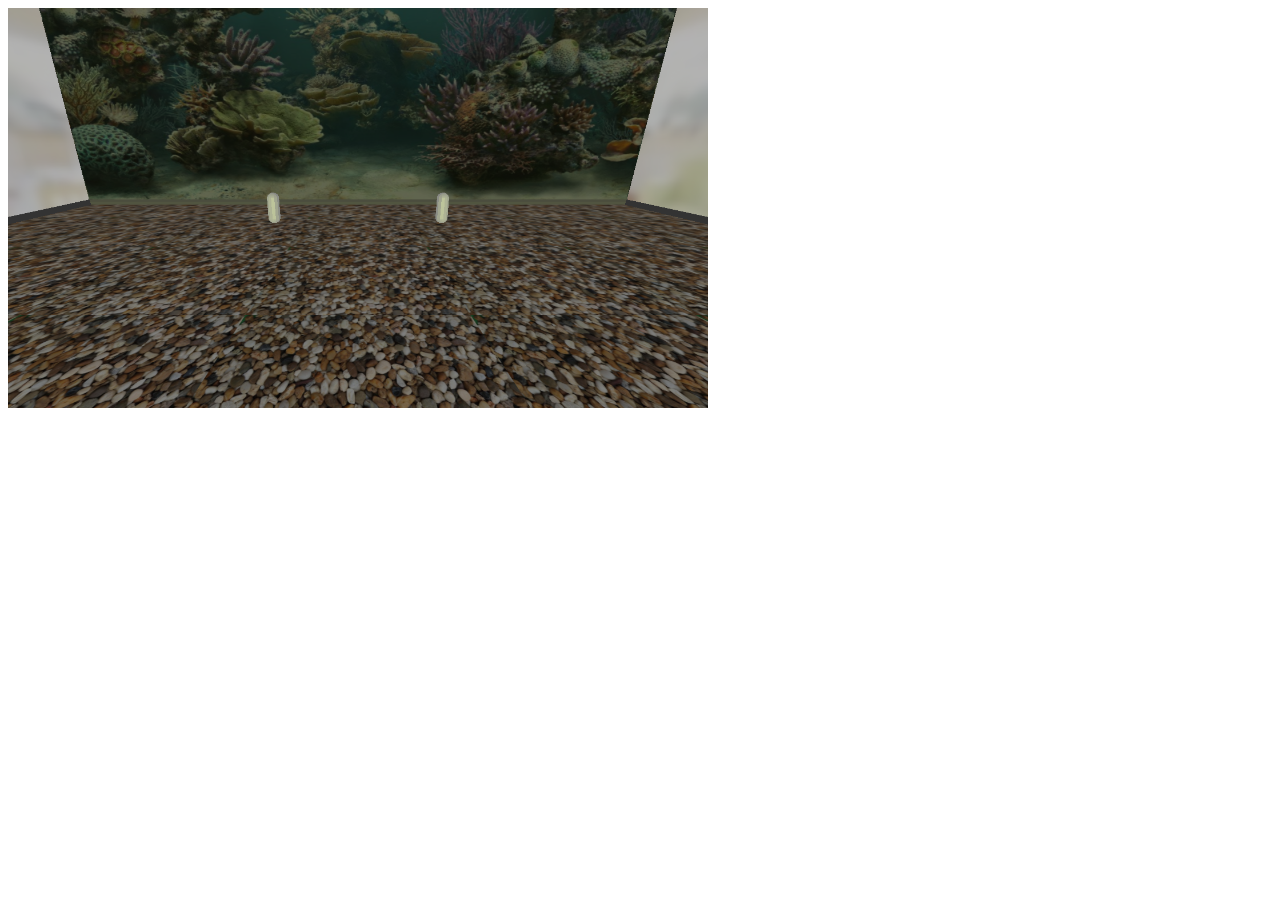
==== water.html @ 490b11a8 "First commit" ====
<html>
<head>
	<title>2.2 Modelos</title>
	<script type="text/javascript" src="js/libs/jquery/jquery-2.1.4.min.js"></script>
	<script type="text/javascript" src="js/libs/three/three.js"></script>
	<script type="text/javascript" src="js/libs/three/MTLLoader.js"></script>
	<script type="text/javascript" src="js/libs/three/OBJLoader.js"></script>

	<script id="vertexShader" type="x-shader/x-vertex">
		varying vec2 vUv;
		void main() 
		{ 
		    vUv = uv;
		    gl_Position = projectionMatrix * modelViewMatrix * vec4( position, 1.0 );
		}
	</script>

	<script id="fragmentShader" type="x-shader/x-vertex"> 
		uniform sampler2D baseTexture;
		uniform float baseSpeed;
		uniform sampler2D noiseTexture;
		uniform float noiseScale;
		uniform float alpha;
		uniform float time;

		varying vec2 vUv;
		void main() 
		{
			vec2 uvTimeShift = vUv + vec2( -0.7, 1.5 ) * time * baseSpeed;	
			vec4 noiseGeneratorTimeShift = texture2D( noiseTexture, uvTimeShift );
			vec2 uvNoiseTimeShift = vUv + noiseScale * vec2( noiseGeneratorTimeShift.r, noiseGeneratorTimeShift.b );
			vec4 baseColor = texture2D( baseTexture, uvNoiseTimeShift );

			baseColor.a = alpha;
			gl_FragColor = baseColor;
		}  
	</script>

	<script type="text/javascript">
		
			var scene;
			var camera;
			var renderer;
			var controls;
			var objects = [];
			var clock;
			var deltaTime;	
			var keys = {};

			// Inicializar material Inicio

			var noiseTexture = new THREE.ImageUtils.loadTexture( 'assets/cloud.png' );
				noiseTexture.wrapS = noiseTexture.wrapT = THREE.RepeatWrapping; 
					
			var lavaTexture = new THREE.ImageUtils.loadTexture( 'assets/water.jpg' );
				lavaTexture.wrapS = lavaTexture.wrapT = THREE.RepeatWrapping; 


			var customUniforms = {
					baseTexture: 	{ type: "t", value: lavaTexture },
					baseSpeed: 		{ type: "f", value: 0.05 },
					noiseTexture: 	{ type: "t", value: noiseTexture },
					noiseScale:		{ type: "f", value: 0.5337 },
					alpha: 			{ type: "f", value: 0.8 },
					time: 			{ type: "f", value: 1.0 }
			};


			// Inicializar material Fin

			var worldGridX = [-48, -36, -24, -12, 0, 12, 24, 36, 48];

			var spawnTimer = 0;

			var gravityFactor = 7;

			var objetosPorEvaluar = [];

			var rayCaster;

			var player1;
			var player2;

			var box;
			var boxArray =[];

			var boxCount=0;

			var water;

			var worldTimer =0;

			var isWorldReady = [ false, false, false, false, false ];

			var pause = false;
			var pauseOwner = "";

			var fxVolume = 1;
			var musicVolume = 1;

			const audioListener = new THREE.AudioListener();
			const ThumpClip1 = new THREE.Audio( audioListener );
			const ThumpClip2 = new THREE.Audio( audioListener );

			$(document).ready(function() {


				

				pauseOwner = "all";
				setupScene();

				fxVolume = JSON.parse(localStorage.getItem('VolumneFX'));
				musicVolume = JSON.parse(localStorage.getItem('VolumneMusic'));

				rayCaster = new THREE.Raycaster();

				camera.rayos = [
					new THREE.Vector3( 1, 0, 0),
					new THREE.Vector3(-1, 0, 0),
					new THREE.Vector3( 0, 0, 1),
					new THREE.Vector3( 0, 0, -1)
				];

				camera.downRay = new THREE.Vector3( 0, -1, 0);

				loadOBJWithMTL("assets/", "10BoxModel3.obj", "10BoxModel3.mtl", (miObjeto) => {
					miObjeto.children[0].material.materials[2] = customMaterial;
					miObjeto.children[0].material.materials[0].shininess = 100;
					box = miObjeto;
					box.accVert = 0;

					isWorldReady[0] = true;
					isWorldReady[1] = true;
				});

				

				loadOBJWithMTL("assets/", "Player.obj", "Player.mtl", (miObjeto) => {
					miObjeto.position.z = -40;
					miObjeto.position.y = 10;
					miObjeto.rotation.y = THREE.Math.degToRad(90);
						player1 = miObjeto.clone();
						player1.position.x = -20;
						player1.accVert = 0;
						player1.canJump = true;
						player1.tag = "player";
						player1.boxPushed =0;
						player1.canMove = true;
						player1.score = 0;
						player1.PlatformHeight = 0;
						player1.yaw = 0;
						player1.forward = 0;
						scene.add(player1);

						player2 = miObjeto.clone();
						player2.position.x = 20;
						player2.accVert = 0;
						player2.canJump = true;
						player2.tag = "player";
						player2.boxPushed =0;
						player2.canMove = true;
						player2.score = 0;
						player2.PlatformHeight = 0;
						player2.yaw = 0;
						player2.forward = 0;

						scene.add(player2);

					isWorldReady[2] = true;
				});


				// Creacion de material de agua Inicio
				var customMaterial = new THREE.ShaderMaterial( 
					{
					    uniforms: customUniforms,
						vertexShader:   document.getElementById( 'vertexShader'   ).textContent,
						fragmentShader: document.getElementById( 'fragmentShader' ).textContent
					}   );

				customMaterial.opacity = 0.9;
				customMaterial.transparent = true;
				//customMaterial.side = THREE.DoubleSide;

				// Creacion de material de agua Final

				loadOBJWithMTL("assets/", "Water2.obj", "Water2.mtl", (miObjeto) => {
			
					miObjeto.position.z = -30;
						water = miObjeto;
						water.scale.y =0;
						water.ScaleRate = 0.2;
						scene.add(water);
						water.tag = "Water";
						water.children[0].material = customMaterial;
						objetosPorEvaluar.unshift(water);

					isWorldReady[3] = true;
				});

				loadOBJWithMTL("assets/", "Pecera6.obj", "Pecera6.mtl", (miObjeto) => {
					miObjeto.position.z = -30;
					miObjeto.position.y = -2;
					miObjeto.children[1].material.materials[1].opacity = 0.6;
					miObjeto.children[1].material.materials[3].opacity = 0.6;
					miObjeto.children[1].material.materials[1].transparent = true;
					miObjeto.children[1].material.materials[3].transparent = true;
					scene.add(miObjeto);

					isWorldReady[4] = true;
				});

				loadOBJWithMTL("assets/", "Walls3.obj", "Walls3.mtl", (miObjeto) => {

					miObjeto.position.z = -40;
					scene.add(miObjeto);
				});

				ThumpClip1.setVolume(fxVolume);
				ThumpClip2.setVolume(fxVolume);

				const loader = new THREE.AudioLoader();

				// load a resource
				loader.load(	
					'assets/Thump01.ogg',

					// onLoad callback
					function ( audioBuffer ) {
						// set the audio object buffer to the loaded object
						ThumpClip1.setBuffer( audioBuffer );

					},

					// onProgress callback
					function ( xhr ) {
						console.log( (xhr.loaded / xhr.total * 100) + '% loaded' );
					},

					// onError callback
					function ( err ) {
						console.log( 'An error happened' );
					}
				);

				loader.load(	
					'assets/Thump02.ogg',

					// onLoad callback
					function ( audioBuffer ) {
						// set the audio object buffer to the loaded object
						ThumpClip2.setBuffer( audioBuffer );
					},

					// onProgress callback
					function ( xhr ) {
						console.log( (xhr.loaded / xhr.total * 100) + '% loaded' );
					},

					// onError callback
					function ( err ) {
						console.log( 'An error happened' );
					}
				);




				render();

				document.addEventListener('keydown', onKeyDown);
				document.addEventListener('keyup', onKeyUp);		
			});

			function loadOBJWithMTL(path, objFile, mtlFile, onLoadCallback) {
				var mtlLoader = new THREE.MTLLoader();
				mtlLoader.setPath(path);
				mtlLoader.load(mtlFile, (materials) => {
					
					var objLoader = new THREE.OBJLoader();
					objLoader.setMaterials(materials);
					objLoader.setPath(path);
					objLoader.load(objFile, (object) => {
						onLoadCallback(object);
					});

				});
			}

			function onKeyDown(event) {
				keys[String.fromCharCode(event.keyCode)] = true;
			}

			function onKeyUp(event) {
				keys[String.fromCharCode(event.keyCode)] = false;

				var code = event.keyCode;
				if (code == 32 ) {//Space bar 

					if(player1.canMove){
						if(player1.canJump){
							player1.accVert = gravityFactor * 0.7;
							player1.canJump = false;
						}
					}

				}

				if (code == 69 ) {//Tecla E 

					spawnBox();

				}

				if(code == 27){//Esc
					if(pause){
						debugger;
						if(pauseOwner == "player 1"){
							pause=false;
							pauseOwner ="all";
						}
					}else{
						pause =true;
						pauseOwner ="player 1";
						//("El jugador " + pauseOwner + " ha pedido Pausa. Solo el puede quitar la pausa.");
					}
				}


				if(code == 80){//Tecla P
					if(pause){
						debugger;
						if(pauseOwner == "player 2"){
							pause=false;
							pauseOwner ="all";
						}
					}else{
						pause =true;
						pauseOwner ="player 2";
						//("El jugador " + pauseOwner + " ha pedido Pausa. Solo el puede quitar la pausa.");
					}
				}
			}

			function RandomIntInRange(minP, maxP){
				var min=minP; 
		    	var max=maxP;  
		    	var random = Math.floor(Math.random() * (+max - +min)) + +min; 
		    	return random;
			}

			function spawnBox(){
				if(isWorldReady[4]){
					var cubesInMaxHeight=0;
					var cubesAmount=0;
					for(var i=0; i < boxArray.length; i++){
						if(boxArray[i].isFalling ==false && boxArray[i].position.y >= 75){
							cubesInMaxHeight++;
							//console.log(cubesInMaxHeight);
						}
						cubesAmount++;
						
					}

					if(cubesInMaxHeight <5){
					
						var temp = box.clone();
						temp.position.y = player1.position.y + 50;
						temp.position.x = worldGridX[RandomIntInRange(0, worldGridX.length)];
						temp.position.z = -40;
						temp.accVert =0;
						temp.downRay = new THREE.Vector3( 0, -1, 0);
						temp.upRay = new THREE.Vector3( 0, 1, 0);
						temp.isMovable =true;
						temp.tag = "Box";
						temp.isFalling =true;
						temp.id = cubesAmount;

						objetosPorEvaluar.unshift(temp);
						boxArray.unshift(temp);

						scene.add(temp);
					}
				}
			}

			function PlayRNDThump(){

				var randomInt = RandomIntInRange(0,2);

				if(randomInt == 0){
					ThumpClip1.play();
				}else{
					ThumpClip2.play();
				}
			}

			function render() {

				ThumpClip1.setVolume(fxVolume);
				ThumpClip2.setVolume(fxVolume);
				
				requestAnimationFrame(render);
				
					deltaTime = clock.getDelta();	

					if(!pause){

						
					if(isWorldReady[0] && isWorldReady[1] && isWorldReady[2] && isWorldReady[3] && isWorldReady[4]){
						worldTimer += deltaTime*1;

						player1.forward =0; 
						player1.yaw =0; 

						player2.forward =0; 
						player2.yaw =0; 

						if(player1.canMove){
							if (keys["A"]) {
								//yaw = 5;
								player1.forward = -20;
							} else if (keys["D"]) {
								//yaw = -5;
								player1.forward = 20;
							}
							if (keys["W"]) {
								if(player1.canMove){
									if(player1.canJump){
										player1.accVert = gravityFactor * 0.7;
										player1.canJump = false;
									}
								}
								
							} 
						}


						if(player2.canMove){
							if (keys["J"]) {
								//yaw = 5;
								player2.forward = -20;
							} else if (keys["L"]) {
								//yaw = -5;
								player2.forward = 20;
							}
							if (keys["I"]) {
								if(player2.canMove){
									if(player2.canJump){
										player2.accVert = gravityFactor * 0.7;
										player2.canJump = false;
									}
								}
								
							}
						}


						if(worldTimer >= 20){
							if(player1.canMove) water.scale.y += deltaTime * water.ScaleRate;
							if(water.ScaleRate < 0.5){
								water.ScaleRate += 0.01;
							}
						}
					}


					if(spawnTimer >= 1){
						//spawnBox();
						spawnTimer = 0;
					}
					
					
					spawnTimer += deltaTime;
					customUniforms.time.value += deltaTime;
					
					
					//Check collisions
					if (isWorldReady[0] && isWorldReady[1] && isWorldReady[2] && isWorldReady[3]) {
						console.log(player1.score + " Points");

					/*	//calculate camera player height dif and adjust accordignly
						var difY = (player1.position.y) - camera.position.y;
						var difX = player1.position.x - camera.position.x;
						var difZ = player1.position.z - camera.position.z;
						if(difY > 5){
							camera.position.y+= 0.2;
						}else if(difY < -5){
							camera.position.y-= 0.2;
						}
						if(difX > 8){
							camera.position.x+= 0.2;
						}else if(difX < -8){
							camera.position.x-= 0.2;
						}*/

						//Calcular punto medio y comparar contra la camara

						var midPX = (player1.position.x + player2.position.x)/2;
						var midPY = (player1.position.y + player2.position.y)/2;
						var midPZ = (player1.position.z + player2.position.z)/2;

						//midPX += (player1.position.x + player2.position.x)/2;
						//midPX += (player1.position.y +player2.position.y)/2;

						camera.lookAt(new THREE.Vector3(midPX,midPY,-40));

						//dif

						var difX = midPX - camera.position.x;
						var difY = midPY - camera.position.y;
						var difZ = midPZ - camera.position.z;

						console.log(difX);

						/*if(difY > 5){
							camera.position.y += 0.2;
						}else if(difY < -5){
							camera.position.y -= 0.2;
						}*/

						if(difX > 8){
							camera.position.x += 0.2;
						}else if(difX < -8){
							camera.position.x -= 0.2;
						}
				
					
						player1.rotation.y += player1.yaw * deltaTime;
						player1.translateZ(player1.forward * deltaTime);
						player1.translateY(player1.accVert * deltaTime * gravityFactor);

						player2.rotation.y += player2.yaw * deltaTime;
						player2.translateZ(player2.forward * deltaTime);
						player2.translateY(player2.accVert * deltaTime * gravityFactor);

						if (player1.position.y > 5) {
							player1.accVert-= deltaTime * gravityFactor;
							//player1.canJump =false;
						}else{
							player1.accVert=0;
							player1.canJump =true;
						}

						if (player2.position.y > 5) {
							player2.accVert-= deltaTime * gravityFactor;
							//player1.canJump =false;
						}else{
							player2.accVert=0;
							player2.canJump =true;
						}	

						//apply gravitiy to boxes and check sideways collision

						for(var i=0; i < boxArray.length; i++){
							
							if(boxArray[i].isMovable){
								boxArray[i].translateY(boxArray[i].accVert * deltaTime * gravityFactor);
							}



							for(var l =0; l < 2; l++){
								var boxPos = new THREE.Vector3(boxArray[i].position.x, boxArray[i].position.y, boxArray[i].position.z)
								
								if(l==0){
									boxPos.x += 5;
								}else{
									boxPos.x -= 5;
								}

								rayCaster.set(boxPos, camera.rayos[l]);
								var colisionL = rayCaster.intersectObjects(objetosPorEvaluar,true);

								if(colisionL.length > 0 && colisionL[0].distance < 1){

									var diferenciaCajas =  boxArray[i].position.x - colisionL[0].point.x;

									if (diferenciaCajas > 0) {

										console.log("Yo soy: " + boxArray[i].id + "  Y detecto : " + colisionL.length + " a mi izquierda");
										if (!boxArray[i].isFalling && !colisionL[0].object.parent.isFalling	) {
											boxArray[i].isMovable = false;
											colisionL[0].object.parent.isMovable = false;

										}

									}else if(diferenciaCajas < 0){

										console.log("Yo soy: " + boxArray[i].id + "  Y detecto : " + colisionL.length + " a mi derecha");
										if (!boxArray[i].isFalling && !colisionL[0].object.parent.isFalling	) {
											boxArray[i].isMovable = false;
											colisionL[0].object.parent.isMovable = false;
										}
									}

								}
							}




							//Box collision downwards
							if (boxArray[i].position.y > 0) {

								if(boxArray[i].isFalling){
									if(boxArray[i].isMovable){
										boxArray[i].accVert-= deltaTime * gravityFactor;
									}
								
									if(boxArray[i].accVert < -4) boxArray[i].accVert = -4;

								}else{
									boxArray[i].accVert = 0;
									boxArray[i].isFalling = false;

								}

								var isColiding = [false, false, false];

								for (var k =-1; k<2; k++) {

									if(boxArray[i].isMovable){
										var boxPosition = new THREE.Vector3(boxArray[i].position.x, boxArray[i].position.y, boxArray[i].position.z);

										boxPosition.x += k*6;
									
										rayCaster.set(boxPosition, boxArray[i].downRay);

										var colision = rayCaster.intersectObjects(objetosPorEvaluar, true);
										if(colision.length > 0 && colision[0].distance <= 1){

											if(colision[0].object.parent.tag != "Water"){

												if(boxArray[i].accVert <= -3) PlayRNDThump();
												
												boxArray[i].accVert=0;
												isColiding[k+1] = true;
												boxArray[i].isFalling = false;
												colision[0].object.parent.isMovable=false;
											}else{
												console.log("toque aguita que asca");
												isMovable=false;
												isFalling=false;
												boxArray[i].accVert=0;
											}
											
										}else{
											isColiding[k+1] = false;	
										}
									}
								}

								if(!isColiding[0] && !isColiding[1] && !isColiding[2]){
									boxArray[i].isFalling =true;
									
								}else{
									
									//boxArray[i].translateY(2 * deltaTime);
									boxArray[i].accVert=0;
									boxArray[i].isFalling=false
								}

							}else{
								if(boxArray[i].isFalling ==true) PlayRNDThump();
								boxArray[i].accVert = 0;
								boxArray[i].isFalling =false;
							}

						}

						//camera.lookAt(player1.position);

						var isColidingFeet = [false, false, false];


						//Check all player collisions
						for (var i = 0; i < camera.rayos.length; i ++){

							for (var k =-1; k<2; k++) {
								
								playerPosition = new THREE.Vector3(player1.position.x, player1.position.y, player1.position.z);

								playerPosition.y += k*3;
								playerPosition.x += k*0.5;

								rayCaster.set(playerPosition, camera.rayos[i]);
							
								var colision = rayCaster.intersectObjects(objetosPorEvaluar, true);
								if(colision.length > 0 && colision[0].distance < 0.5){
								
									isColidingFeet[k+1] = true;
									
									if(colision[0].object.parent.tag == "Box"){
										var direction = colision[0].point.x - colision[0].object.parent.position.x;
										player1.boxPushed = colision[0].object.parent.id;
										if(colision[0].object.parent.isMovable && colision[0].object.parent.isFalling ==false){
											if (direction > 0) {
												//mueve a la izq
												colision[0].object.parent.position.x -= deltaTime *10;
												player1.score += 1;
											}else if(direction < 0){
												//mueve a la derecha
												colision[0].object.parent.position.x += deltaTime *10;
												player1.score += 1;
											}
											player1.translateZ((player1.forward *-0.8) * deltaTime);
										}else{
											player1.translateZ((player1.forward *-1) * deltaTime);
										}
									}

									
									
								}else{
									isColidingFeet[k+1] = false;

									if(isColidingFeet[0] && isColidingFeet[1] && isColidingFeet[2]){
										boxArray[i].accVert=0;	
									}
								}

								playerPosition = new THREE.Vector3(player1.position.x, player1.position.y, player1.position.z);

								playerPosition.x += k*1;

								rayCaster.set(playerPosition, camera.downRay);

								colision = rayCaster.intersectObjects(objetosPorEvaluar, true);
								if(colision.length > 0 && colision[0].distance < 4){

									if(colision[0].object.parent.tag == "Water"){
										player1.canMove =false;
									}else{
										if(colision[0].object.parent.tag == "Box"){
											var heightdif =  player1.position.y - player1.PlatformHeight;
											//console.log("Diferencia de alt es: " + heightdif); 
											if(player1.position.y > player1.PlatformHeight && heightdif>10){
												player1.PlatformHeight= player1.position.y;
												player1.score += 50;
											}
											player1.translateY(1 * deltaTime);
											player1.accVert=0;
											player1.canJump =true;
										}
									}
									
									
									
									
								}

								//Colisiones de la cabeza
								playerPosition.y += 3;
								playerPosition.x += k*0.5;
								rayCaster.set(playerPosition, new THREE.Vector3(0, 1, 0));
								
								var colision = rayCaster.intersectObjects(objetosPorEvaluar, true);
								if(colision.length > 0 && colision[0].distance < 0.5){
									//console.log("Empuja hacia abajo");
									player1.accVert = -1;
									player1.position.y -= deltaTime*3;
									if(colision[0].object.parent.isFalling && colision[0].object.parent.accVert <= -3 && colision[0].object.parent.isMovable){
										//console.log("Ouch, i was hit by a " + colision[0].object.parent.isFalling + " at an acc of " + colision[0].object.parent.accVert);
										player1.canMove =false;
									}
								}
							}
						}

						//Check all player collisions
						for (var i = 0; i < camera.rayos.length; i ++){

							for (var k =-1; k<2; k++) {
								
								playerPosition = new THREE.Vector3(player2.position.x, player2.position.y, player2.position.z);

								playerPosition.y += k*3;
								playerPosition.x += k*0.5;

								rayCaster.set(playerPosition, camera.rayos[i]);
							
								var colision = rayCaster.intersectObjects(objetosPorEvaluar, true);
								if(colision.length > 0 && colision[0].distance < 0.5){
								
									isColidingFeet[k+1] = true;
									
									if(colision[0].object.parent.tag == "Box"){
										var direction = colision[0].point.x - colision[0].object.parent.position.x;
										player2.boxPushed = colision[0].object.parent.id;
										if(colision[0].object.parent.isMovable && colision[0].object.parent.isFalling ==false){
											if (direction > 0) {
												//mueve a la izq
												colision[0].object.parent.position.x -= deltaTime *10;
												player2.score += 1;
											}else if(direction < 0){
												//mueve a la derecha
												colision[0].object.parent.position.x += deltaTime *10;
												player2.score += 1;
											}
											player2.translateZ((player2.forward *-0.8) * deltaTime);
										}else{
											player2.translateZ((player2.forward *-1) * deltaTime);
										}
									}

									
									
								}else{
									isColidingFeet[k+1] = false;

									if(isColidingFeet[0] && isColidingFeet[1] && isColidingFeet[2]){
										boxArray[i].accVert=0;	
									}
								}

								playerPosition = new THREE.Vector3(player2.position.x, player2.position.y, player2.position.z);

								playerPosition.x += k*1;

								rayCaster.set(playerPosition, camera.downRay);

								colision = rayCaster.intersectObjects(objetosPorEvaluar, true);
								if(colision.length > 0 && colision[0].distance < 4){

									if(colision[0].object.parent.tag == "Water"){
										player2.canMove =false;
									}else{
										if(colision[0].object.parent.tag == "Box"){
											var heightdif =  player2.position.y - player2.PlatformHeight;
											//console.log("Diferencia de alt es: " + heightdif); 
											if(player2.position.y > player2.PlatformHeight && heightdif>10){
												player2.PlatformHeight= player2.position.y;
												player2.score += 50;
											}
											player2.translateY(1 * deltaTime);
											player2.accVert=0;
											player2.canJump =true;
										}
									}
									
									
									
									
								}

								//Colisiones de la cabeza
								playerPosition.y += 3;
								playerPosition.x += k*0.5;
								rayCaster.set(playerPosition, new THREE.Vector3(0, 1, 0));
								
								var colision = rayCaster.intersectObjects(objetosPorEvaluar, true);
								if(colision.length > 0 && colision[0].distance < 0.5){
									//console.log("Empuja hacia abajo");
									player2.accVert = -1;
									player2.position.y -= deltaTime*3;
									if(colision[0].object.parent.isFalling && colision[0].object.parent.accVert <= -3 && colision[0].object.parent.isMovable){
										//console.log("Ouch, i was hit by a " + colision[0].object.parent.isFalling + " at an acc of " + colision[0].object.parent.accVert);
										player2.canMove =false;
									}
								}
							}
						}	
					}
				}
				renderer.render(scene, camera);
			}

			function setupScene() {	

				var visibleSize = { width: 700, height: 400};
				clock = new THREE.Clock();		
				scene = new THREE.Scene();
				camera = new THREE.PerspectiveCamera(75, visibleSize.width / visibleSize.height, 0.1, 320);
				camera.position.z = 20;
				camera.position.y = 20;
			

				renderer = new THREE.WebGLRenderer( {precision: "mediump" } );
				renderer.setClearColor(new THREE.Color(0, 0, 0));
				renderer.setPixelRatio(visibleSize.width / visibleSize.height);
				renderer.setSize(visibleSize.width, visibleSize.height);

				var ambientLight = new THREE.AmbientLight(new THREE.Color(1, 1, 1), 1.0);
				scene.add(ambientLight);

				var directionalLight = new THREE.DirectionalLight(new THREE.Color(0.9, 1, 0.4), 0.4);
				directionalLight.position.set(0, 0, 1);
				scene.add(directionalLight);

				var grid = new THREE.GridHelper(50, 10, 0xffffff, 0xffffff);
				grid.position.y = -1;
				scene.add(grid);

				$("#scene-section").append(renderer.domElement);
			}
	</script>
<body>

	<div id="scene-section"/>

</body>
</html>
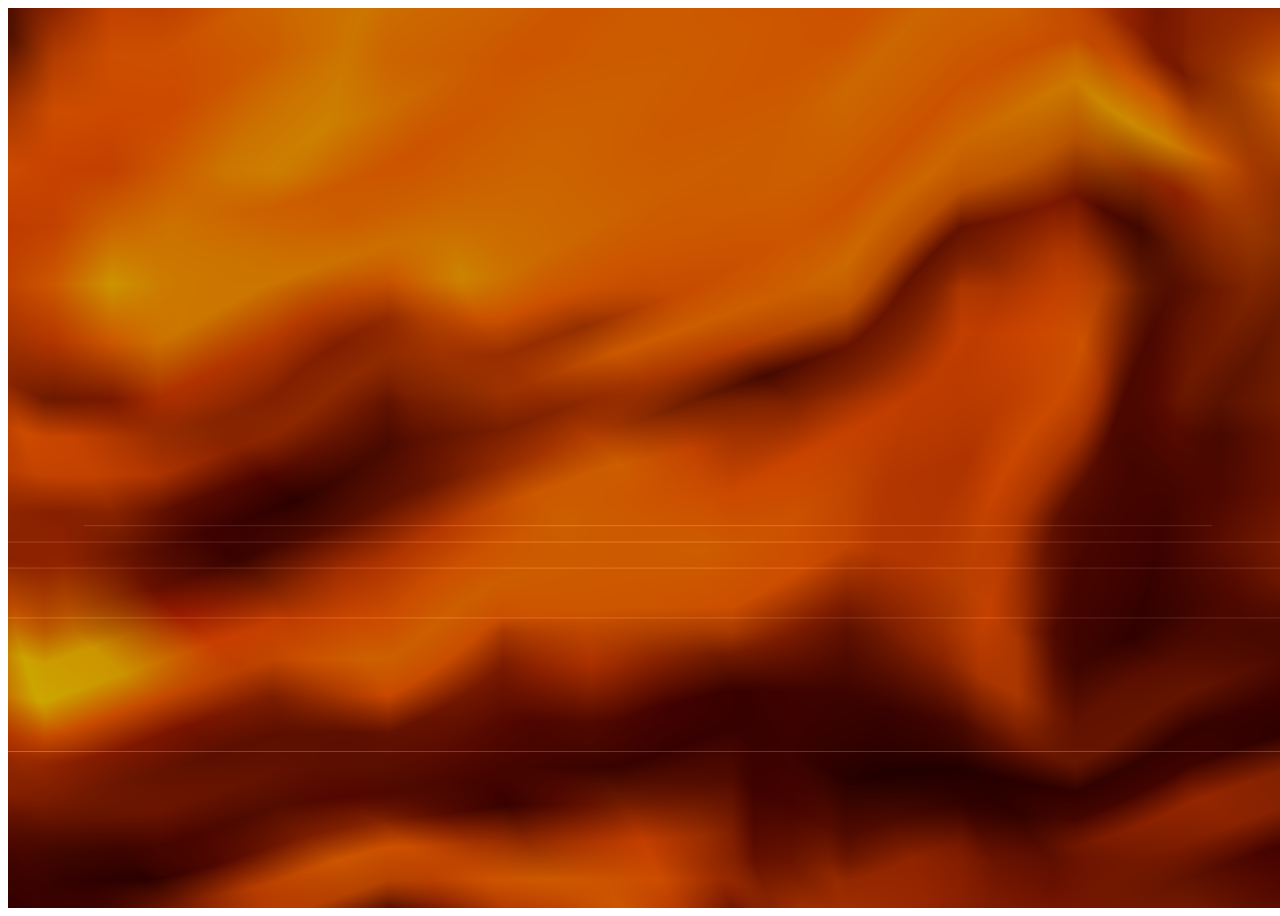
==== commit 5379bcd5: "Se remplazo los archivos de proyecto" ====
--- a/water.html
+++ b/water.html
@@ -5,7 +5,7 @@
 	<script type="text/javascript" src="js/libs/three/three.js"></script>
 	<script type="text/javascript" src="js/libs/three/MTLLoader.js"></script>
 	<script type="text/javascript" src="js/libs/three/OBJLoader.js"></script>
-
+	<!-- ---------------- Custom Shader Code ------------------------ -->
 	<script id="vertexShader" type="x-shader/x-vertex">
 		varying vec2 vUv;
 		void main() 
@@ -15,6 +15,7 @@
 		}
 	</script>
 
+	<!-- fragment shader a.k.a. pixel shader -->
 	<script id="fragmentShader" type="x-shader/x-vertex"> 
 		uniform sampler2D baseTexture;
 		uniform float baseSpeed;
@@ -35,867 +36,285 @@
 			gl_FragColor = baseColor;
 		}  
 	</script>
-
 	<script type="text/javascript">
+		var scene;
+		var camera;
+		var renderer;
+		var controls;
+		var objects = [];
+		var clock;
+		var deltaTime;	
+		var keys = {};
+
+
+
+		const audioListener = new THREE.AudioListener();
+		const ThumpClip1 = new THREE.Audio( audioListener );
+		const ThumpClip2 = new THREE.Audio( audioListener );
+
+
+		// Inicializar material Inicio
+
+		var noiseTexture = new THREE.ImageUtils.loadTexture( 'assets/cloud.png' );
+			noiseTexture.wrapS = noiseTexture.wrapT = THREE.RepeatWrapping; 
+				
+		var lavaTexture = new THREE.ImageUtils.loadTexture( 'assets/lava.jpg' );
+			lavaTexture.wrapS = lavaTexture.wrapT = THREE.RepeatWrapping; 
+
+
+		var customUniforms = {
+				baseTexture: 	{ type: "t", value: lavaTexture },
+				baseSpeed: 		{ type: "f", value: 0.05 },
+				noiseTexture: 	{ type: "t", value: noiseTexture },
+				noiseScale:		{ type: "f", value: 0.5337 },
+				alpha: 			{ type: "f", value: 0.8 },
+				time: 			{ type: "f", value: 1.0 }
+		};
+
+
+		// Inicializar material Fin
+
+		$(document).ready(function() {
+
+
+
+			setupScene();
+
+
+			// Creacion de material de agua Inicio
+			var customMaterial = new THREE.ShaderMaterial( 
+				{
+				    uniforms: customUniforms,
+					vertexShader:   document.getElementById( 'vertexShader'   ).textContent,
+					fragmentShader: document.getElementById( 'fragmentShader' ).textContent
+				}   );
+
+			customMaterial.opacity = 0.5;
+			customMaterial.transparent = true;
+			customMaterial.side = THREE.DoubleSide;
+
+			// Creacion de material de agua Final
+
+			var flatGeometry = new THREE.PlaneGeometry( 100, 100 );
+			    var surface = new THREE.Mesh( flatGeometry, customMaterial );
+				surface.position.set(0, 0, 0);
+				scene.add( surface );
+
+			// Creacion de material de agua Final
+
+
+			loadOBJWithMTL("assets/","10boxModel3.obj", "10boxModel3.mtl", (miObjeto)=>{
+
+					debugger;
+					//Sustitucion de material
+					miObjeto.children[0].material.materials[2] = customMaterial;
+					var caja2 = miObjeto.clone();
+					caja2.position.x = 30;
+
+					var caja3 = miObjeto.clone();
+					caja3.position.x = -30;
+
+					var caja4 = miObjeto.clone();
+					caja4.position.x = 0;
+					caja4.position.z = 40;
+
+					var caja5 = miObjeto.clone();
+					caja5.position.x = 30;
+					caja5.position.z = 40;
+
+					var caja6 = miObjeto.clone();
+					caja6.position.x = -30;
+					caja6.position.z = 40;
+
+
+					var caja7 = miObjeto.clone();
+					caja7.position.x = 50;
+					caja7.position.z = 20;
+					caja7.rotation.y = THREE.Math.degToRad(90);
+
+					var caja8 = miObjeto.clone();
+					caja8.position.x = -50;
+					caja8.position.z = 20;
+					caja8.rotation.y = THREE.Math.degToRad(90);
+
+					scene.add(miObjeto);
+					scene.add(caja2);
+					scene.add(caja3);
+					scene.add(caja4);
+					scene.add(caja5);
+					scene.add(caja6);
+					scene.add(caja7);
+					scene.add(caja8);
+			});
+
+			
+
+			camera.add( audioListener );
+
+			
+
+			scene.add( ThumpClip1 );
+			scene.add( ThumpClip2 );
+
+			const loader = new THREE.AudioLoader();
+
+			// load a resource
+			loader.load(	
+				'assets/Thump01.ogg',
+
+				// onLoad callback
+				function ( audioBuffer ) {
+					// set the audio object buffer to the loaded object
+					debugger;
+					ThumpClip1.setBuffer( audioBuffer );
+
+				},
+
+				// onProgress callback
+				function ( xhr ) {
+					console.log( (xhr.loaded / xhr.total * 100) + '% loaded' );
+				},
+
+				// onError callback
+				function ( err ) {
+					console.log( 'An error happened' );
+				}
+			);
+
+			loader.load(	
+				'assets/Thump02.ogg',
+
+				// onLoad callback
+				function ( audioBuffer ) {
+					// set the audio object buffer to the loaded object
+					debugger;
+					ThumpClip2.setBuffer( audioBuffer );
+				},
+
+				// onProgress callback
+				function ( xhr ) {
+					console.log( (xhr.loaded / xhr.total * 100) + '% loaded' );
+				},
+
+				// onError callback
+				function ( err ) {
+					console.log( 'An error happened' );
+				}
+			);
+
+			render();
+
+			document.addEventListener('keydown', onKeyDown);
+			document.addEventListener('keyup', onKeyUp);		
+		});
+
+		function loadOBJWithMTL(path, objFile, mtlFile, onLoadCallback) {
+
+			var mtlLoader = new THREE.MTLLoader();
+			mtlLoader.setPath(path);
+			mtlLoader.load(mtlFile, (material)=>{
+				var objLoader =  new THREE.OBJLoader();
+				objLoader.setMaterials(material);
+				objLoader.setPath(path);
+				objLoader.load(objFile, (objCargado)=>{
+					onLoadCallback(objCargado);
+				});
+
+			});
+			
+		}
+
+		function onKeyDown(event) {
+			keys[String.fromCharCode(event.keyCode)] = true;
+		}
+		function onKeyUp(event) {
+			keys[String.fromCharCode(event.keyCode)] = false;
+		}
+
+
+		function RandomIntInRange(minP, maxP){
+			var min=minP; 
+	    	var max=maxP;  
+	    	var random = Math.floor(Math.random() * (+max - +min)) + +min; 
+	    	return random;
+		}
+
+		function PlayRNDThump(){
+
+			var randomInt = RandomIntInRange(0,2);
+
+			if(randomInt == 0){
+				//ThumpClip1.play();
+			}else{
+				//ThumpClip2.play();
+			}
+
+		}
 		
-			var scene;
-			var camera;
-			var renderer;
-			var controls;
-			var objects = [];
-			var clock;
-			var deltaTime;	
-			var keys = {};
-
-			// Inicializar material Inicio
-
-			var noiseTexture = new THREE.ImageUtils.loadTexture( 'assets/cloud.png' );
-				noiseTexture.wrapS = noiseTexture.wrapT = THREE.RepeatWrapping; 
-					
-			var lavaTexture = new THREE.ImageUtils.loadTexture( 'assets/water.jpg' );
-				lavaTexture.wrapS = lavaTexture.wrapT = THREE.RepeatWrapping; 
-
-
-			var customUniforms = {
-					baseTexture: 	{ type: "t", value: lavaTexture },
-					baseSpeed: 		{ type: "f", value: 0.05 },
-					noiseTexture: 	{ type: "t", value: noiseTexture },
-					noiseScale:		{ type: "f", value: 0.5337 },
-					alpha: 			{ type: "f", value: 0.8 },
-					time: 			{ type: "f", value: 1.0 }
-			};
-
-
-			// Inicializar material Fin
-
-			var worldGridX = [-48, -36, -24, -12, 0, 12, 24, 36, 48];
-
-			var spawnTimer = 0;
-
-			var gravityFactor = 7;
-
-			var objetosPorEvaluar = [];
-
-			var rayCaster;
-
-			var player1;
-			var player2;
-
-			var box;
-			var boxArray =[];
-
-			var boxCount=0;
-
-			var water;
-
-			var worldTimer =0;
-
-			var isWorldReady = [ false, false, false, false, false ];
-
-			var pause = false;
-			var pauseOwner = "";
-
-			var fxVolume = 1;
-			var musicVolume = 1;
-
-			const audioListener = new THREE.AudioListener();
-			const ThumpClip1 = new THREE.Audio( audioListener );
-			const ThumpClip2 = new THREE.Audio( audioListener );
-
-			$(document).ready(function() {
-
-
+		function render() {
+			requestAnimationFrame(render);
+			deltaTime = clock.getDelta();	
+
+			var yaw = 0;
+			var forward = 0;
+			if (keys["A"]) {
+				yaw = 5;
+				PlayRNDThump();
 				
-
-				pauseOwner = "all";
-				setupScene();
-
-				fxVolume = JSON.parse(localStorage.getItem('VolumneFX'));
-				musicVolume = JSON.parse(localStorage.getItem('VolumneMusic'));
-
-				rayCaster = new THREE.Raycaster();
-
-				camera.rayos = [
-					new THREE.Vector3( 1, 0, 0),
-					new THREE.Vector3(-1, 0, 0),
-					new THREE.Vector3( 0, 0, 1),
-					new THREE.Vector3( 0, 0, -1)
-				];
-
-				camera.downRay = new THREE.Vector3( 0, -1, 0);
-
-				loadOBJWithMTL("assets/", "10BoxModel3.obj", "10BoxModel3.mtl", (miObjeto) => {
-					miObjeto.children[0].material.materials[2] = customMaterial;
-					miObjeto.children[0].material.materials[0].shininess = 100;
-					box = miObjeto;
-					box.accVert = 0;
-
-					isWorldReady[0] = true;
-					isWorldReady[1] = true;
-				});
+			} else if (keys["D"]) {
+				//yaw = -5;
+				camera.position.y += deltaTime*15;
+				PlayRNDThump();
+			}
+			if (keys["W"]) {
+				forward = -20;
+				//camera.position.y += deltaTime*15;
+			} else if (keys["S"]) {
+				camera.position.y -= deltaTime*15;
+				forward = 20;
 
 				
-
-				loadOBJWithMTL("assets/", "Player.obj", "Player.mtl", (miObjeto) => {
-					miObjeto.position.z = -40;
-					miObjeto.position.y = 10;
-					miObjeto.rotation.y = THREE.Math.degToRad(90);
-						player1 = miObjeto.clone();
-						player1.position.x = -20;
-						player1.accVert = 0;
-						player1.canJump = true;
-						player1.tag = "player";
-						player1.boxPushed =0;
-						player1.canMove = true;
-						player1.score = 0;
-						player1.PlatformHeight = 0;
-						player1.yaw = 0;
-						player1.forward = 0;
-						scene.add(player1);
-
-						player2 = miObjeto.clone();
-						player2.position.x = 20;
-						player2.accVert = 0;
-						player2.canJump = true;
-						player2.tag = "player";
-						player2.boxPushed =0;
-						player2.canMove = true;
-						player2.score = 0;
-						player2.PlatformHeight = 0;
-						player2.yaw = 0;
-						player2.forward = 0;
-
-						scene.add(player2);
-
-					isWorldReady[2] = true;
-				});
-
-
-				// Creacion de material de agua Inicio
-				var customMaterial = new THREE.ShaderMaterial( 
-					{
-					    uniforms: customUniforms,
-						vertexShader:   document.getElementById( 'vertexShader'   ).textContent,
-						fragmentShader: document.getElementById( 'fragmentShader' ).textContent
-					}   );
-
-				customMaterial.opacity = 0.9;
-				customMaterial.transparent = true;
-				//customMaterial.side = THREE.DoubleSide;
-
-				// Creacion de material de agua Final
-
-				loadOBJWithMTL("assets/", "Water2.obj", "Water2.mtl", (miObjeto) => {
+			}
+
+			camera.rotation.y += yaw * deltaTime;
+			camera.translateZ(forward * deltaTime);
+
+
+			//Actualizacion de material
+			customUniforms.time.value += deltaTime;
 			
-					miObjeto.position.z = -30;
-						water = miObjeto;
-						water.scale.y =0;
-						water.ScaleRate = 0.2;
-						scene.add(water);
-						water.tag = "Water";
-						water.children[0].material = customMaterial;
-						objetosPorEvaluar.unshift(water);
-
-					isWorldReady[3] = true;
-				});
-
-				loadOBJWithMTL("assets/", "Pecera6.obj", "Pecera6.mtl", (miObjeto) => {
-					miObjeto.position.z = -30;
-					miObjeto.position.y = -2;
-					miObjeto.children[1].material.materials[1].opacity = 0.6;
-					miObjeto.children[1].material.materials[3].opacity = 0.6;
-					miObjeto.children[1].material.materials[1].transparent = true;
-					miObjeto.children[1].material.materials[3].transparent = true;
-					scene.add(miObjeto);
-
-					isWorldReady[4] = true;
-				});
-
-				loadOBJWithMTL("assets/", "Walls3.obj", "Walls3.mtl", (miObjeto) => {
-
-					miObjeto.position.z = -40;
-					scene.add(miObjeto);
-				});
-
-				ThumpClip1.setVolume(fxVolume);
-				ThumpClip2.setVolume(fxVolume);
-
-				const loader = new THREE.AudioLoader();
-
-				// load a resource
-				loader.load(	
-					'assets/Thump01.ogg',
-
-					// onLoad callback
-					function ( audioBuffer ) {
-						// set the audio object buffer to the loaded object
-						ThumpClip1.setBuffer( audioBuffer );
-
-					},
-
-					// onProgress callback
-					function ( xhr ) {
-						console.log( (xhr.loaded / xhr.total * 100) + '% loaded' );
-					},
-
-					// onError callback
-					function ( err ) {
-						console.log( 'An error happened' );
-					}
-				);
-
-				loader.load(	
-					'assets/Thump02.ogg',
-
-					// onLoad callback
-					function ( audioBuffer ) {
-						// set the audio object buffer to the loaded object
-						ThumpClip2.setBuffer( audioBuffer );
-					},
-
-					// onProgress callback
-					function ( xhr ) {
-						console.log( (xhr.loaded / xhr.total * 100) + '% loaded' );
-					},
-
-					// onError callback
-					function ( err ) {
-						console.log( 'An error happened' );
-					}
-				);
-
-
-
-
-				render();
-
-				document.addEventListener('keydown', onKeyDown);
-				document.addEventListener('keyup', onKeyUp);		
-			});
-
-			function loadOBJWithMTL(path, objFile, mtlFile, onLoadCallback) {
-				var mtlLoader = new THREE.MTLLoader();
-				mtlLoader.setPath(path);
-				mtlLoader.load(mtlFile, (materials) => {
-					
-					var objLoader = new THREE.OBJLoader();
-					objLoader.setMaterials(materials);
-					objLoader.setPath(path);
-					objLoader.load(objFile, (object) => {
-						onLoadCallback(object);
-					});
-
-				});
-			}
-
-			function onKeyDown(event) {
-				keys[String.fromCharCode(event.keyCode)] = true;
-			}
-
-			function onKeyUp(event) {
-				keys[String.fromCharCode(event.keyCode)] = false;
-
-				var code = event.keyCode;
-				if (code == 32 ) {//Space bar 
-
-					if(player1.canMove){
-						if(player1.canJump){
-							player1.accVert = gravityFactor * 0.7;
-							player1.canJump = false;
-						}
-					}
-
-				}
-
-				if (code == 69 ) {//Tecla E 
-
-					spawnBox();
-
-				}
-
-				if(code == 27){//Esc
-					if(pause){
-						debugger;
-						if(pauseOwner == "player 1"){
-							pause=false;
-							pauseOwner ="all";
-						}
-					}else{
-						pause =true;
-						pauseOwner ="player 1";
-						//("El jugador " + pauseOwner + " ha pedido Pausa. Solo el puede quitar la pausa.");
-					}
-				}
-
-
-				if(code == 80){//Tecla P
-					if(pause){
-						debugger;
-						if(pauseOwner == "player 2"){
-							pause=false;
-							pauseOwner ="all";
-						}
-					}else{
-						pause =true;
-						pauseOwner ="player 2";
-						//("El jugador " + pauseOwner + " ha pedido Pausa. Solo el puede quitar la pausa.");
-					}
-				}
-			}
-
-			function RandomIntInRange(minP, maxP){
-				var min=minP; 
-		    	var max=maxP;  
-		    	var random = Math.floor(Math.random() * (+max - +min)) + +min; 
-		    	return random;
-			}
-
-			function spawnBox(){
-				if(isWorldReady[4]){
-					var cubesInMaxHeight=0;
-					var cubesAmount=0;
-					for(var i=0; i < boxArray.length; i++){
-						if(boxArray[i].isFalling ==false && boxArray[i].position.y >= 75){
-							cubesInMaxHeight++;
-							//console.log(cubesInMaxHeight);
-						}
-						cubesAmount++;
-						
-					}
-
-					if(cubesInMaxHeight <5){
-					
-						var temp = box.clone();
-						temp.position.y = player1.position.y + 50;
-						temp.position.x = worldGridX[RandomIntInRange(0, worldGridX.length)];
-						temp.position.z = -40;
-						temp.accVert =0;
-						temp.downRay = new THREE.Vector3( 0, -1, 0);
-						temp.upRay = new THREE.Vector3( 0, 1, 0);
-						temp.isMovable =true;
-						temp.tag = "Box";
-						temp.isFalling =true;
-						temp.id = cubesAmount;
-
-						objetosPorEvaluar.unshift(temp);
-						boxArray.unshift(temp);
-
-						scene.add(temp);
-					}
-				}
-			}
-
-			function PlayRNDThump(){
-
-				var randomInt = RandomIntInRange(0,2);
-
-				if(randomInt == 0){
-					ThumpClip1.play();
-				}else{
-					ThumpClip2.play();
-				}
-			}
-
-			function render() {
-
-				ThumpClip1.setVolume(fxVolume);
-				ThumpClip2.setVolume(fxVolume);
-				
-				requestAnimationFrame(render);
-				
-					deltaTime = clock.getDelta();	
-
-					if(!pause){
-
-						
-					if(isWorldReady[0] && isWorldReady[1] && isWorldReady[2] && isWorldReady[3] && isWorldReady[4]){
-						worldTimer += deltaTime*1;
-
-						player1.forward =0; 
-						player1.yaw =0; 
-
-						player2.forward =0; 
-						player2.yaw =0; 
-
-						if(player1.canMove){
-							if (keys["A"]) {
-								//yaw = 5;
-								player1.forward = -20;
-							} else if (keys["D"]) {
-								//yaw = -5;
-								player1.forward = 20;
-							}
-							if (keys["W"]) {
-								if(player1.canMove){
-									if(player1.canJump){
-										player1.accVert = gravityFactor * 0.7;
-										player1.canJump = false;
-									}
-								}
-								
-							} 
-						}
-
-
-						if(player2.canMove){
-							if (keys["J"]) {
-								//yaw = 5;
-								player2.forward = -20;
-							} else if (keys["L"]) {
-								//yaw = -5;
-								player2.forward = 20;
-							}
-							if (keys["I"]) {
-								if(player2.canMove){
-									if(player2.canJump){
-										player2.accVert = gravityFactor * 0.7;
-										player2.canJump = false;
-									}
-								}
-								
-							}
-						}
-
-
-						if(worldTimer >= 20){
-							if(player1.canMove) water.scale.y += deltaTime * water.ScaleRate;
-							if(water.ScaleRate < 0.5){
-								water.ScaleRate += 0.01;
-							}
-						}
-					}
-
-
-					if(spawnTimer >= 1){
-						//spawnBox();
-						spawnTimer = 0;
-					}
-					
-					
-					spawnTimer += deltaTime;
-					customUniforms.time.value += deltaTime;
-					
-					
-					//Check collisions
-					if (isWorldReady[0] && isWorldReady[1] && isWorldReady[2] && isWorldReady[3]) {
-						console.log(player1.score + " Points");
-
-					/*	//calculate camera player height dif and adjust accordignly
-						var difY = (player1.position.y) - camera.position.y;
-						var difX = player1.position.x - camera.position.x;
-						var difZ = player1.position.z - camera.position.z;
-						if(difY > 5){
-							camera.position.y+= 0.2;
-						}else if(difY < -5){
-							camera.position.y-= 0.2;
-						}
-						if(difX > 8){
-							camera.position.x+= 0.2;
-						}else if(difX < -8){
-							camera.position.x-= 0.2;
-						}*/
-
-						//Calcular punto medio y comparar contra la camara
-
-						var midPX = (player1.position.x + player2.position.x)/2;
-						var midPY = (player1.position.y + player2.position.y)/2;
-						var midPZ = (player1.position.z + player2.position.z)/2;
-
-						//midPX += (player1.position.x + player2.position.x)/2;
-						//midPX += (player1.position.y +player2.position.y)/2;
-
-						camera.lookAt(new THREE.Vector3(midPX,midPY,-40));
-
-						//dif
-
-						var difX = midPX - camera.position.x;
-						var difY = midPY - camera.position.y;
-						var difZ = midPZ - camera.position.z;
-
-						console.log(difX);
-
-						/*if(difY > 5){
-							camera.position.y += 0.2;
-						}else if(difY < -5){
-							camera.position.y -= 0.2;
-						}*/
-
-						if(difX > 8){
-							camera.position.x += 0.2;
-						}else if(difX < -8){
-							camera.position.x -= 0.2;
-						}
-				
-					
-						player1.rotation.y += player1.yaw * deltaTime;
-						player1.translateZ(player1.forward * deltaTime);
-						player1.translateY(player1.accVert * deltaTime * gravityFactor);
-
-						player2.rotation.y += player2.yaw * deltaTime;
-						player2.translateZ(player2.forward * deltaTime);
-						player2.translateY(player2.accVert * deltaTime * gravityFactor);
-
-						if (player1.position.y > 5) {
-							player1.accVert-= deltaTime * gravityFactor;
-							//player1.canJump =false;
-						}else{
-							player1.accVert=0;
-							player1.canJump =true;
-						}
-
-						if (player2.position.y > 5) {
-							player2.accVert-= deltaTime * gravityFactor;
-							//player1.canJump =false;
-						}else{
-							player2.accVert=0;
-							player2.canJump =true;
-						}	
-
-						//apply gravitiy to boxes and check sideways collision
-
-						for(var i=0; i < boxArray.length; i++){
-							
-							if(boxArray[i].isMovable){
-								boxArray[i].translateY(boxArray[i].accVert * deltaTime * gravityFactor);
-							}
-
-
-
-							for(var l =0; l < 2; l++){
-								var boxPos = new THREE.Vector3(boxArray[i].position.x, boxArray[i].position.y, boxArray[i].position.z)
-								
-								if(l==0){
-									boxPos.x += 5;
-								}else{
-									boxPos.x -= 5;
-								}
-
-								rayCaster.set(boxPos, camera.rayos[l]);
-								var colisionL = rayCaster.intersectObjects(objetosPorEvaluar,true);
-
-								if(colisionL.length > 0 && colisionL[0].distance < 1){
-
-									var diferenciaCajas =  boxArray[i].position.x - colisionL[0].point.x;
-
-									if (diferenciaCajas > 0) {
-
-										console.log("Yo soy: " + boxArray[i].id + "  Y detecto : " + colisionL.length + " a mi izquierda");
-										if (!boxArray[i].isFalling && !colisionL[0].object.parent.isFalling	) {
-											boxArray[i].isMovable = false;
-											colisionL[0].object.parent.isMovable = false;
-
-										}
-
-									}else if(diferenciaCajas < 0){
-
-										console.log("Yo soy: " + boxArray[i].id + "  Y detecto : " + colisionL.length + " a mi derecha");
-										if (!boxArray[i].isFalling && !colisionL[0].object.parent.isFalling	) {
-											boxArray[i].isMovable = false;
-											colisionL[0].object.parent.isMovable = false;
-										}
-									}
-
-								}
-							}
-
-
-
-
-							//Box collision downwards
-							if (boxArray[i].position.y > 0) {
-
-								if(boxArray[i].isFalling){
-									if(boxArray[i].isMovable){
-										boxArray[i].accVert-= deltaTime * gravityFactor;
-									}
-								
-									if(boxArray[i].accVert < -4) boxArray[i].accVert = -4;
-
-								}else{
-									boxArray[i].accVert = 0;
-									boxArray[i].isFalling = false;
-
-								}
-
-								var isColiding = [false, false, false];
-
-								for (var k =-1; k<2; k++) {
-
-									if(boxArray[i].isMovable){
-										var boxPosition = new THREE.Vector3(boxArray[i].position.x, boxArray[i].position.y, boxArray[i].position.z);
-
-										boxPosition.x += k*6;
-									
-										rayCaster.set(boxPosition, boxArray[i].downRay);
-
-										var colision = rayCaster.intersectObjects(objetosPorEvaluar, true);
-										if(colision.length > 0 && colision[0].distance <= 1){
-
-											if(colision[0].object.parent.tag != "Water"){
-
-												if(boxArray[i].accVert <= -3) PlayRNDThump();
-												
-												boxArray[i].accVert=0;
-												isColiding[k+1] = true;
-												boxArray[i].isFalling = false;
-												colision[0].object.parent.isMovable=false;
-											}else{
-												console.log("toque aguita que asca");
-												isMovable=false;
-												isFalling=false;
-												boxArray[i].accVert=0;
-											}
-											
-										}else{
-											isColiding[k+1] = false;	
-										}
-									}
-								}
-
-								if(!isColiding[0] && !isColiding[1] && !isColiding[2]){
-									boxArray[i].isFalling =true;
-									
-								}else{
-									
-									//boxArray[i].translateY(2 * deltaTime);
-									boxArray[i].accVert=0;
-									boxArray[i].isFalling=false
-								}
-
-							}else{
-								if(boxArray[i].isFalling ==true) PlayRNDThump();
-								boxArray[i].accVert = 0;
-								boxArray[i].isFalling =false;
-							}
-
-						}
-
-						//camera.lookAt(player1.position);
-
-						var isColidingFeet = [false, false, false];
-
-
-						//Check all player collisions
-						for (var i = 0; i < camera.rayos.length; i ++){
-
-							for (var k =-1; k<2; k++) {
-								
-								playerPosition = new THREE.Vector3(player1.position.x, player1.position.y, player1.position.z);
-
-								playerPosition.y += k*3;
-								playerPosition.x += k*0.5;
-
-								rayCaster.set(playerPosition, camera.rayos[i]);
-							
-								var colision = rayCaster.intersectObjects(objetosPorEvaluar, true);
-								if(colision.length > 0 && colision[0].distance < 0.5){
-								
-									isColidingFeet[k+1] = true;
-									
-									if(colision[0].object.parent.tag == "Box"){
-										var direction = colision[0].point.x - colision[0].object.parent.position.x;
-										player1.boxPushed = colision[0].object.parent.id;
-										if(colision[0].object.parent.isMovable && colision[0].object.parent.isFalling ==false){
-											if (direction > 0) {
-												//mueve a la izq
-												colision[0].object.parent.position.x -= deltaTime *10;
-												player1.score += 1;
-											}else if(direction < 0){
-												//mueve a la derecha
-												colision[0].object.parent.position.x += deltaTime *10;
-												player1.score += 1;
-											}
-											player1.translateZ((player1.forward *-0.8) * deltaTime);
-										}else{
-											player1.translateZ((player1.forward *-1) * deltaTime);
-										}
-									}
-
-									
-									
-								}else{
-									isColidingFeet[k+1] = false;
-
-									if(isColidingFeet[0] && isColidingFeet[1] && isColidingFeet[2]){
-										boxArray[i].accVert=0;	
-									}
-								}
-
-								playerPosition = new THREE.Vector3(player1.position.x, player1.position.y, player1.position.z);
-
-								playerPosition.x += k*1;
-
-								rayCaster.set(playerPosition, camera.downRay);
-
-								colision = rayCaster.intersectObjects(objetosPorEvaluar, true);
-								if(colision.length > 0 && colision[0].distance < 4){
-
-									if(colision[0].object.parent.tag == "Water"){
-										player1.canMove =false;
-									}else{
-										if(colision[0].object.parent.tag == "Box"){
-											var heightdif =  player1.position.y - player1.PlatformHeight;
-											//console.log("Diferencia de alt es: " + heightdif); 
-											if(player1.position.y > player1.PlatformHeight && heightdif>10){
-												player1.PlatformHeight= player1.position.y;
-												player1.score += 50;
-											}
-											player1.translateY(1 * deltaTime);
-											player1.accVert=0;
-											player1.canJump =true;
-										}
-									}
-									
-									
-									
-									
-								}
-
-								//Colisiones de la cabeza
-								playerPosition.y += 3;
-								playerPosition.x += k*0.5;
-								rayCaster.set(playerPosition, new THREE.Vector3(0, 1, 0));
-								
-								var colision = rayCaster.intersectObjects(objetosPorEvaluar, true);
-								if(colision.length > 0 && colision[0].distance < 0.5){
-									//console.log("Empuja hacia abajo");
-									player1.accVert = -1;
-									player1.position.y -= deltaTime*3;
-									if(colision[0].object.parent.isFalling && colision[0].object.parent.accVert <= -3 && colision[0].object.parent.isMovable){
-										//console.log("Ouch, i was hit by a " + colision[0].object.parent.isFalling + " at an acc of " + colision[0].object.parent.accVert);
-										player1.canMove =false;
-									}
-								}
-							}
-						}
-
-						//Check all player collisions
-						for (var i = 0; i < camera.rayos.length; i ++){
-
-							for (var k =-1; k<2; k++) {
-								
-								playerPosition = new THREE.Vector3(player2.position.x, player2.position.y, player2.position.z);
-
-								playerPosition.y += k*3;
-								playerPosition.x += k*0.5;
-
-								rayCaster.set(playerPosition, camera.rayos[i]);
-							
-								var colision = rayCaster.intersectObjects(objetosPorEvaluar, true);
-								if(colision.length > 0 && colision[0].distance < 0.5){
-								
-									isColidingFeet[k+1] = true;
-									
-									if(colision[0].object.parent.tag == "Box"){
-										var direction = colision[0].point.x - colision[0].object.parent.position.x;
-										player2.boxPushed = colision[0].object.parent.id;
-										if(colision[0].object.parent.isMovable && colision[0].object.parent.isFalling ==false){
-											if (direction > 0) {
-												//mueve a la izq
-												colision[0].object.parent.position.x -= deltaTime *10;
-												player2.score += 1;
-											}else if(direction < 0){
-												//mueve a la derecha
-												colision[0].object.parent.position.x += deltaTime *10;
-												player2.score += 1;
-											}
-											player2.translateZ((player2.forward *-0.8) * deltaTime);
-										}else{
-											player2.translateZ((player2.forward *-1) * deltaTime);
-										}
-									}
-
-									
-									
-								}else{
-									isColidingFeet[k+1] = false;
-
-									if(isColidingFeet[0] && isColidingFeet[1] && isColidingFeet[2]){
-										boxArray[i].accVert=0;	
-									}
-								}
-
-								playerPosition = new THREE.Vector3(player2.position.x, player2.position.y, player2.position.z);
-
-								playerPosition.x += k*1;
-
-								rayCaster.set(playerPosition, camera.downRay);
-
-								colision = rayCaster.intersectObjects(objetosPorEvaluar, true);
-								if(colision.length > 0 && colision[0].distance < 4){
-
-									if(colision[0].object.parent.tag == "Water"){
-										player2.canMove =false;
-									}else{
-										if(colision[0].object.parent.tag == "Box"){
-											var heightdif =  player2.position.y - player2.PlatformHeight;
-											//console.log("Diferencia de alt es: " + heightdif); 
-											if(player2.position.y > player2.PlatformHeight && heightdif>10){
-												player2.PlatformHeight= player2.position.y;
-												player2.score += 50;
-											}
-											player2.translateY(1 * deltaTime);
-											player2.accVert=0;
-											player2.canJump =true;
-										}
-									}
-									
-									
-									
-									
-								}
-
-								//Colisiones de la cabeza
-								playerPosition.y += 3;
-								playerPosition.x += k*0.5;
-								rayCaster.set(playerPosition, new THREE.Vector3(0, 1, 0));
-								
-								var colision = rayCaster.intersectObjects(objetosPorEvaluar, true);
-								if(colision.length > 0 && colision[0].distance < 0.5){
-									//console.log("Empuja hacia abajo");
-									player2.accVert = -1;
-									player2.position.y -= deltaTime*3;
-									if(colision[0].object.parent.isFalling && colision[0].object.parent.accVert <= -3 && colision[0].object.parent.isMovable){
-										//console.log("Ouch, i was hit by a " + colision[0].object.parent.isFalling + " at an acc of " + colision[0].object.parent.accVert);
-										player2.canMove =false;
-									}
-								}
-							}
-						}	
-					}
-				}
-				renderer.render(scene, camera);
-			}
-
-			function setupScene() {	
-
-				var visibleSize = { width: 700, height: 400};
-				clock = new THREE.Clock();		
-				scene = new THREE.Scene();
-				camera = new THREE.PerspectiveCamera(75, visibleSize.width / visibleSize.height, 0.1, 320);
-				camera.position.z = 20;
-				camera.position.y = 20;
-			
-
-				renderer = new THREE.WebGLRenderer( {precision: "mediump" } );
-				renderer.setClearColor(new THREE.Color(0, 0, 0));
-				renderer.setPixelRatio(visibleSize.width / visibleSize.height);
-				renderer.setSize(visibleSize.width, visibleSize.height);
-
-				var ambientLight = new THREE.AmbientLight(new THREE.Color(1, 1, 1), 1.0);
-				scene.add(ambientLight);
-
-				var directionalLight = new THREE.DirectionalLight(new THREE.Color(0.9, 1, 0.4), 0.4);
-				directionalLight.position.set(0, 0, 1);
-				scene.add(directionalLight);
-
-				var grid = new THREE.GridHelper(50, 10, 0xffffff, 0xffffff);
-				grid.position.y = -1;
-				scene.add(grid);
-
-				$("#scene-section").append(renderer.domElement);
-			}
+			renderer.render(scene, camera);
+		}
+
+		function setupScene() {		
+			var visibleSize = { width: window.innerWidth, height: window.innerHeight};
+			clock = new THREE.Clock();		
+			scene = new THREE.Scene();
+			camera = new THREE.PerspectiveCamera(75, visibleSize.width / visibleSize.height, 0.1, 100);
+			camera.position.z = 2;
+			camera.position.y = 5;
+
+			renderer = new THREE.WebGLRenderer( {precision: "mediump" } );
+			renderer.setClearColor(new THREE.Color(0, 0, 0));
+			renderer.setPixelRatio(visibleSize.width / visibleSize.height);
+			renderer.setSize(visibleSize.width, visibleSize.height);
+
+			var ambientLight = new THREE.AmbientLight(new THREE.Color(1, 1, 1), 1.0);
+			scene.add(ambientLight);
+
+			var directionalLight = new THREE.DirectionalLight(new THREE.Color(1, 1, 0), 0.8);
+			directionalLight.position.set(0, 1, 1);
+			scene.add(directionalLight);
+
+			var grid = new THREE.GridHelper(50, 10, 0xffffff, 0xffffff);
+			grid.position.y = -1;
+			scene.add(grid);
+
+			$("#scene-section").append(renderer.domElement);
+		}
 	</script>
+</head>
+
 <body>
 
 	<div id="scene-section"/>
